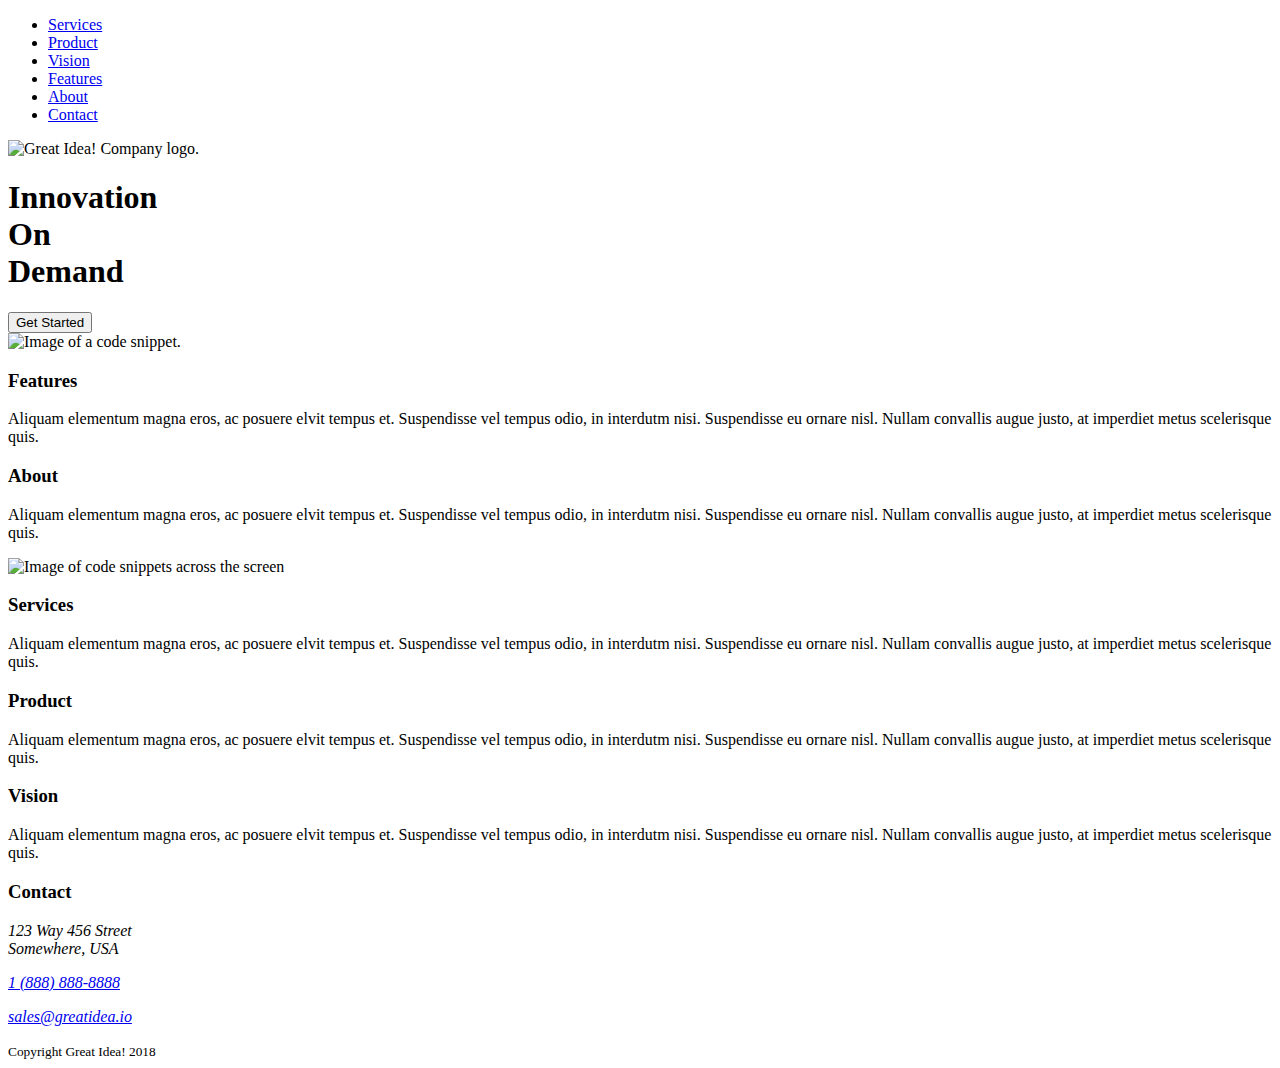
==== great-idea/index.html @ 984d37b8 "add html structure and semantics" ====
<!doctype html>

<html lang="en">

<head>
  <meta charset="utf-8">

  <title>Great Idea!</title>

  <link href="https://fonts.googleapis.com/css?family=Bangers|Titillium+Web" rel="stylesheet">
  <link rel="stylesheet" href="css/index.css">

  <!--[if lt IE 9]>
    <script src="https://cdnjs.cloudflare.com/ajax/libs/html5shiv/3.7.3/html5shiv.js"></script>
  <![endif]-->
</head>

<body>

  <!-- Copy and paste your HTML from the first UI project here -->

  <div class="container">
    <header>
      <section class="header-section-1">
        <nav>
          <ul>
            <li>
              <a href="./services.html">
                Services
              </a>
            </li>
            <li>
              <a href="#">
                Product
              </a>
            </li>
            <li>
              <a href="#">
                Vision
              </a>
            </li>
            <li>
              <a href="#">
                Features
              </a>
            </li>
            <li>
              <a href="#">
                About
              </a>
            </li>
            <li>
              <a href="#">
                Contact
              </a>
            </li>
          </ul>
        </nav>
        <img class="logo" src="img/logo.png" alt="Great Idea! Company logo.">
      </section>
      <section class="header-section-2">
        <div>
          <h1>
            Innovation
            <br>
            On
            <br>
            Demand
          </h1>
          <button>
            Get Started
          </button>
        </div>
        <img src="img/header-img.png" alt="Image of a code snippet.">
      </section>
    </header>
    <main>
      <section class="main-section-1">
        <article>
          <h3>
            Features
          </h3>
          <p>
            Aliquam elementum magna eros, ac posuere elvit tempus et. Suspendisse vel tempus odio, in interdutm nisi.
            Suspendisse eu ornare nisl. Nullam convallis augue justo, at imperdiet metus scelerisque quis.
          </p>
        </article>
        <article>
          <h3>
            About
          </h3>
          <p>
            Aliquam elementum magna eros, ac posuere elvit tempus et. Suspendisse vel tempus odio, in interdutm nisi.
            Suspendisse eu ornare nisl. Nullam convallis augue justo, at imperdiet metus scelerisque quis.
          </p>
        </article>
      </section>
      <img class="middle-img" src="img/mid-page-accent.jpg" alt="Image of code snippets across the screen">
      <section class="main-section-2">
        <article>
          <h3>
            Services
          </h3>
          <p>
            Aliquam elementum magna eros, ac posuere elvit tempus et. Suspendisse vel tempus odio, in interdutm nisi.
            Suspendisse eu ornare nisl. Nullam convallis augue justo, at imperdiet metus scelerisque quis.
          </p>
        </article>
        <article>
          <h3>
            Product
          </h3>
          <p>
            Aliquam elementum magna eros, ac posuere elvit tempus et. Suspendisse vel tempus odio, in interdutm nisi.
            Suspendisse eu ornare nisl. Nullam convallis augue justo, at imperdiet metus scelerisque quis.
          </p>
        </article>
        <article>
          <h3>
            Vision
          </h3>
          <p>
            Aliquam elementum magna eros, ac posuere elvit tempus et. Suspendisse vel tempus odio, in interdutm nisi.
            Suspendisse eu ornare nisl. Nullam convallis augue justo, at imperdiet metus scelerisque quis.
          </p>
        </article>
      </section>
    </main>
    <footer>
      <h3>
        Contact
      </h3>
      <address>
       <section>
        <p>
            123 Way 456 Street
       <br>
            Somewhere, USA
          </p>
       </section>
        <p>
          <a href="#">
            1 (888) 888-8888
          </a>
        </p>
        <p>
          <a href="#">sales@greatidea.io
          </a>
        </p>
      </address>
      <section class="copyright-section">
        <small>
          Copyright Great Idea! 2018
        </small>
      </section>
    </footer>
  </div>
</body>

</html>
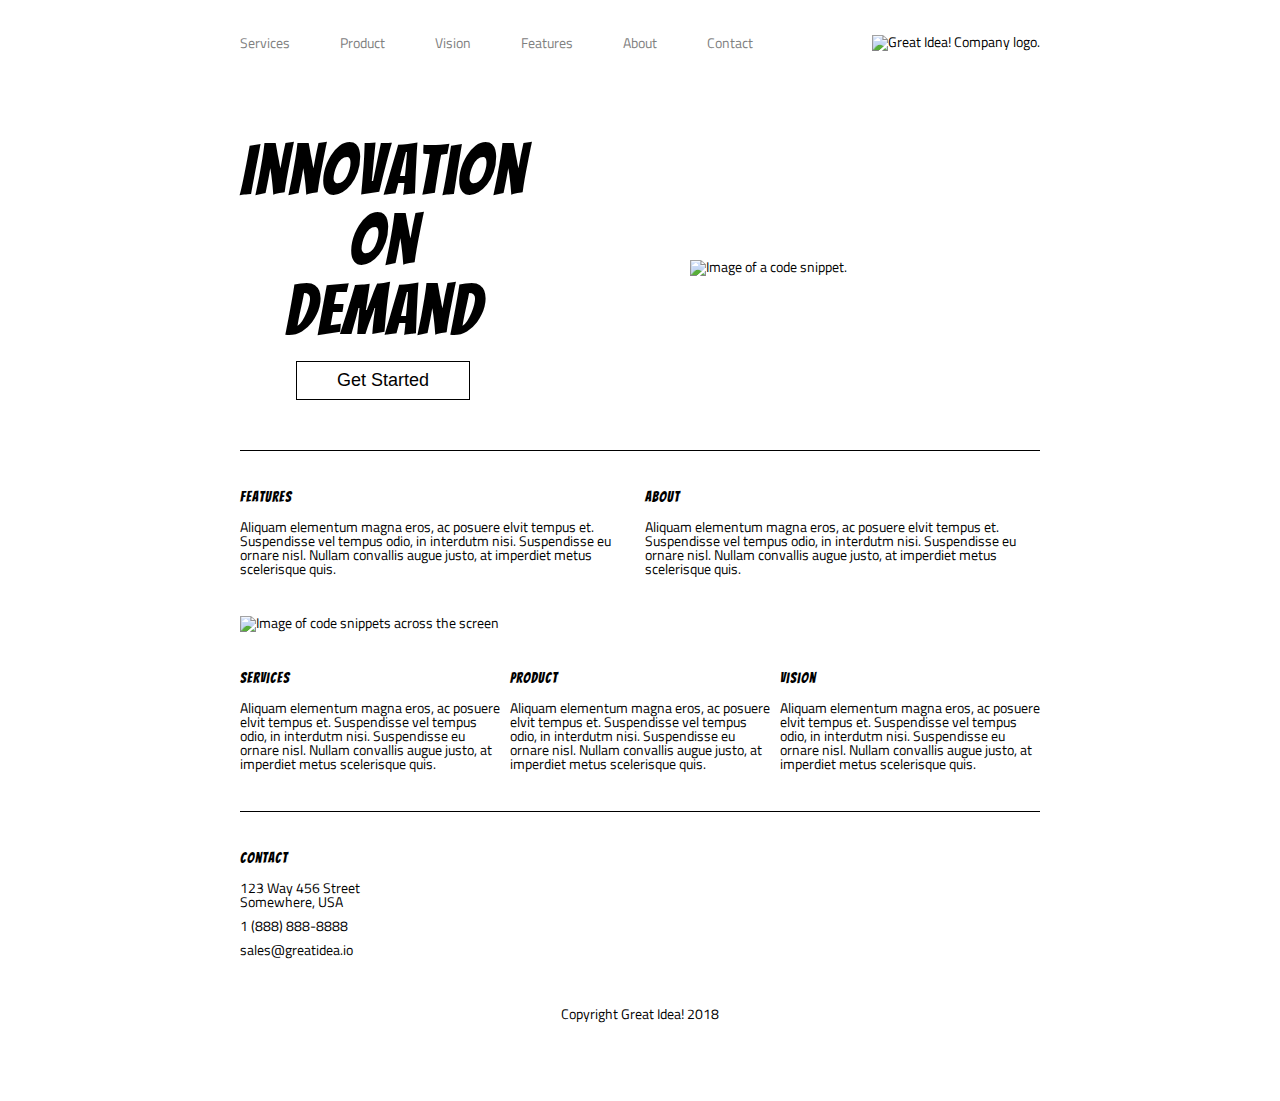
==== commit b5d9d537: "add services page" ====
--- a/great-idea/index.html
+++ b/great-idea/index.html
@@ -30,7 +30,7 @@
               </a>
             </li>
             <li>
-              <a href="#">
+              <a href="./product.html">
                 Product
               </a>
             </li>
@@ -74,7 +74,7 @@
         <img src="img/header-img.png" alt="Image of a code snippet.">
       </section>
     </header>
-    <main>
+    <main class="main-section">
       <section class="main-section-1">
         <article>
           <h3>
@@ -131,13 +131,13 @@
         Contact
       </h3>
       <address>
-       <section>
-        <p>
+        <section>
+          <p>
             123 Way 456 Street
-       <br>
+            <br>
             Somewhere, USA
           </p>
-       </section>
+        </section>
         <p>
           <a href="#">
             1 (888) 888-8888
--- a/great-idea/css/index.css
+++ b/great-idea/css/index.css
@@ -0,0 +1,347 @@
+/* http://meyerweb.com/eric/tools/css/reset/ 
+   v2.0 | 20110126
+   License: none (public domain)
+*/
+
+html,
+body,
+div,
+span,
+applet,
+object,
+iframe,
+h1,
+h2,
+h3,
+h4,
+h5,
+h6,
+p,
+blockquote,
+pre,
+a,
+abbr,
+acronym,
+address,
+big,
+cite,
+code,
+del,
+dfn,
+em,
+img,
+ins,
+kbd,
+q,
+s,
+samp,
+small,
+strike,
+strong,
+sub,
+sup,
+tt,
+var,
+b,
+u,
+i,
+center,
+dl,
+dt,
+dd,
+ol,
+ul,
+li,
+fieldset,
+form,
+label,
+legend,
+table,
+caption,
+tbody,
+tfoot,
+thead,
+tr,
+th,
+td,
+article,
+aside,
+canvas,
+details,
+embed,
+figure,
+figcaption,
+footer,
+header,
+hgroup,
+menu,
+nav,
+output,
+ruby,
+section,
+summary,
+time,
+mark,
+audio,
+video {
+	margin: 0;
+	padding: 0;
+	border: 0;
+	font-size: 100%;
+	font: inherit;
+	vertical-align: baseline;
+}
+
+/* HTML5 display-role reset for older browsers */
+article,
+aside,
+details,
+figcaption,
+figure,
+footer,
+header,
+hgroup,
+menu,
+nav,
+section {
+	display: block;
+}
+
+body {
+	line-height: 1;
+}
+
+ol,
+ul {
+	list-style: none;
+}
+
+blockquote,
+q {
+	quotes: none;
+}
+
+blockquote:before,
+blockquote:after,
+q:before,
+q:after {
+	content: '';
+	content: none;
+}
+
+table {
+	border-collapse: collapse;
+	border-spacing: 0;
+}
+
+/* Set every element's box-sizing to border-box */
+* {
+	box-sizing: border-box;
+}
+
+html,
+body {
+	height: 100%;
+	font-family: 'Titillium Web', sans-serif;
+	font-size: 14px;
+}
+
+h1,
+h2,
+h3,
+h4,
+h5 {
+	font-family: 'Bangers', cursive;
+	letter-spacing: 1px;
+	margin-bottom: 15px;
+}
+
+/* Copy and paste your work from yesterday here and start to resub-sectionor into flexbox */
+
+a {
+	text-decoration: none;
+	color: black;
+}
+
+h1 {
+	font-size: 70px;
+}
+
+h2 {
+	font-size: 30px;
+}
+
+.container {
+	max-width: 900px;
+	margin: 0 auto;
+	padding: 0 50px;
+	display: flex;
+	flex-direction: column;
+	align-items: flex-start;
+}
+
+header {
+	width: 100%;
+	display: flex;
+	flex-direction: column;
+	align-items: flex-start;
+}
+
+header section {
+	width: 100%;
+	display: flex;
+	justify-content: space-between;
+	align-items: center;
+}
+
+.header-section-1 {
+	padding: 35px 0;
+}
+
+.header-section-1 ul {
+	width: 100%;
+	display: flex;
+}
+
+.header-section-1 nav a {
+	margin-right: 50px;
+	color: grey;
+}
+
+.header-section-2 {
+	padding: 50px 0;
+}
+
+.header-section-2 div {
+	text-align: center;
+}
+
+.header-section-2 img {
+	width: 350px;
+}
+
+.header-section-2 button {
+	background: none;
+	border: 1px solid black;
+	padding: 8px 40px;
+	cursor: pointer;
+	font-size: 18px;
+}
+
+.header-section-2 button:hover {
+	background-color: black;
+	color: white;
+}
+
+.main-section {
+	width: 100%;
+	padding: 40px 0;
+	border-top: 1px solid black;
+	border-bottom: 1px solid black;
+}
+
+.main-section section {
+	display: flex;
+	justify-content: space-between;
+}
+
+.main-section article+article {
+	margin-left: 10px;
+}
+
+.main-section-1 {
+	margin-bottom: 40px;
+}
+
+.middle-img {
+	width: 100%;
+	margin-bottom: 40px;
+}
+
+footer {
+	width: 100%;
+	padding: 40px 0;
+}
+
+address p {
+	margin-bottom: 10px;
+}
+
+.copyright-section {
+	width: 100%;
+	padding: 40px 0;
+	text-align: center;
+}
+
+
+/* services.html */
+
+.services-header-img {
+	width: 100%;
+}
+
+.section-1 {
+	padding: 30px 0;
+}
+
+.services-list-container {
+	padding-top: 40px;
+	border-top: 1px solid black;
+	border-bottom: 2px solid black;
+}
+
+.services-list {
+	display: flex;
+	flex-wrap: wrap;
+	margin: 0 -20px;
+}
+
+.services-list>* {
+	width: 50%;
+}
+
+.services-list li {
+	padding: 0 20px;
+	margin-bottom: 40px;
+}
+
+.services-list article {
+	border: 1px solid black;
+	background-color: lightgray;
+	padding: 25px;
+}
+
+.services-list article button {
+	display: block;
+	background: #FFFFFF;
+	border: 1px solid black;
+	border-radius: 5px;
+	padding: 8px 40px;
+	margin-top: 20px;
+	cursor: pointer;
+	font-size: 10px;
+}
+
+.sub-section {
+	padding: 40px 0;
+	display: flex;
+	margin: 0 -20px;
+}
+
+.sub-section>div {
+	padding: 0 20px;
+}
+
+.sub-section-details p {
+	margin-bottom: 20px;
+}
+
+.sub-section-details li {
+	margin-bottom: 20px;
+}
+
+.sub-section-details li::before {
+	content: '▀';
+	font-size: 10px;
+	margin-right: 10px;
+}
